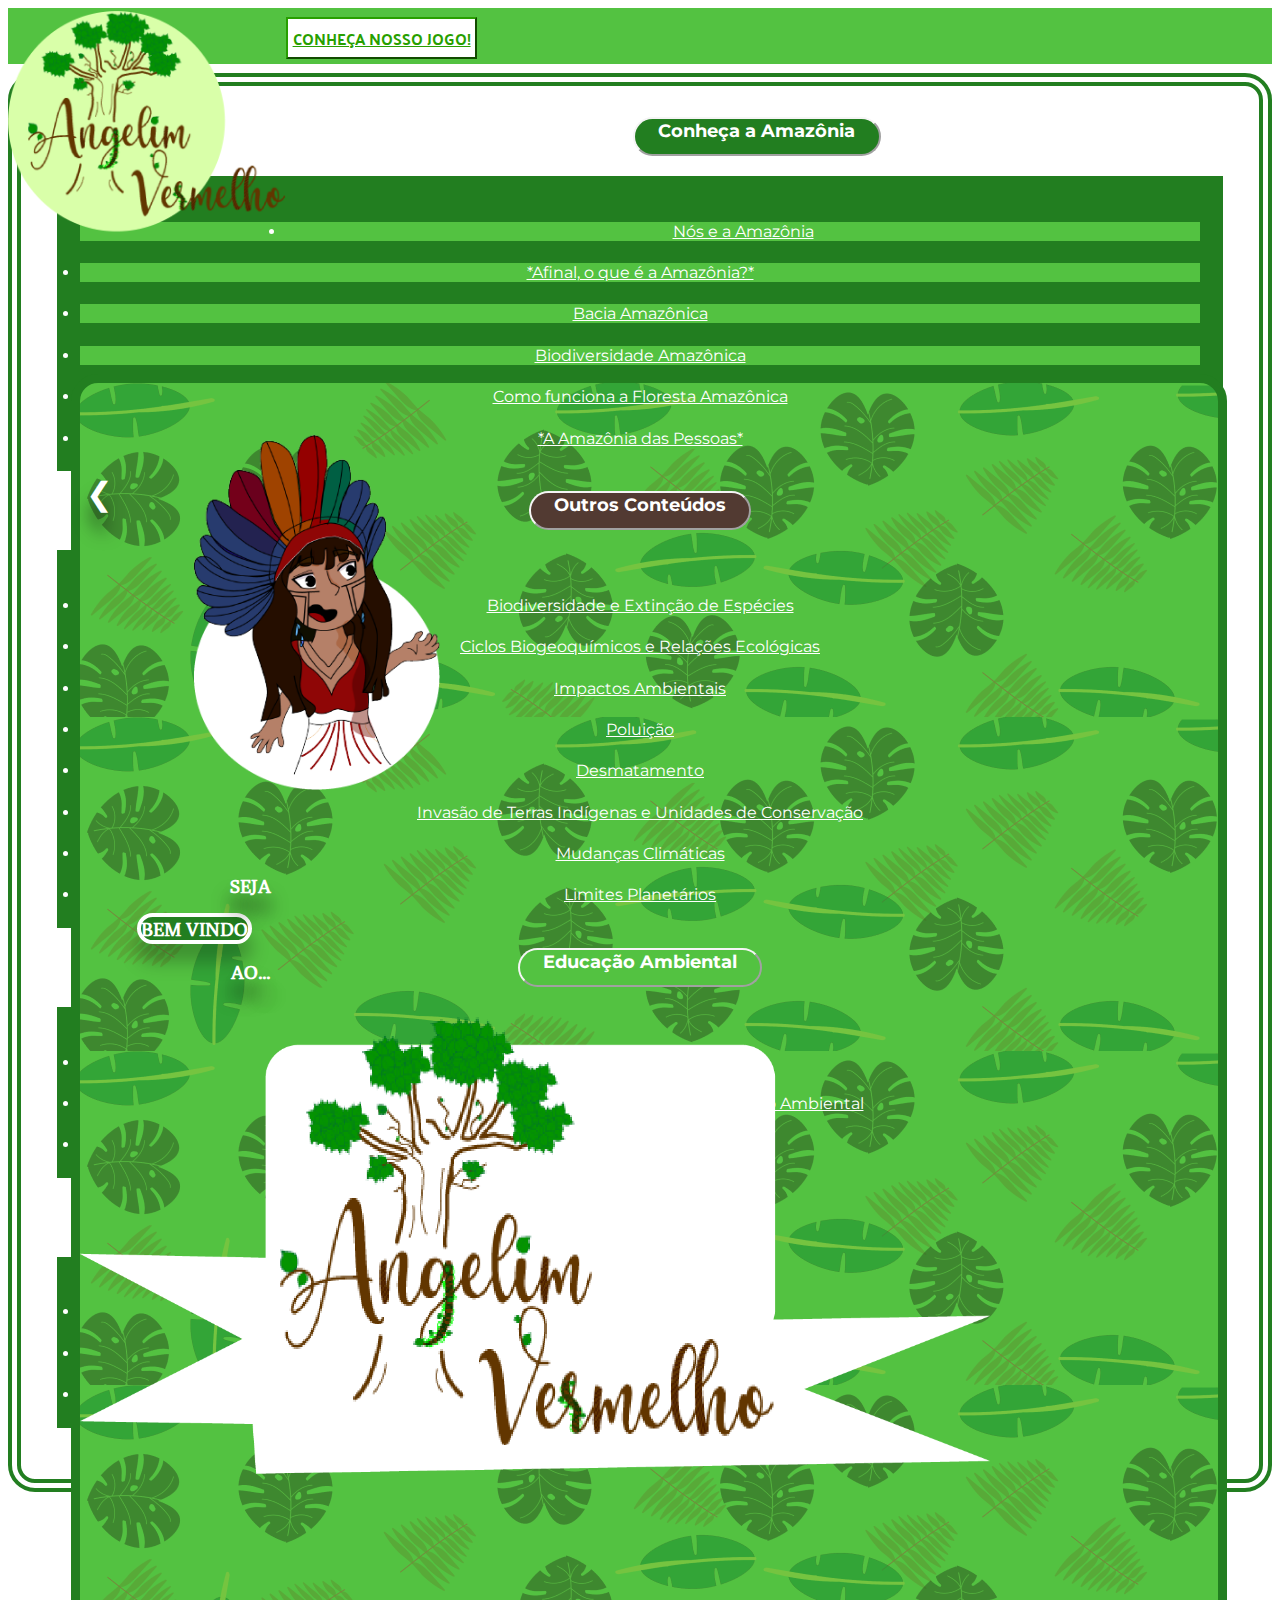
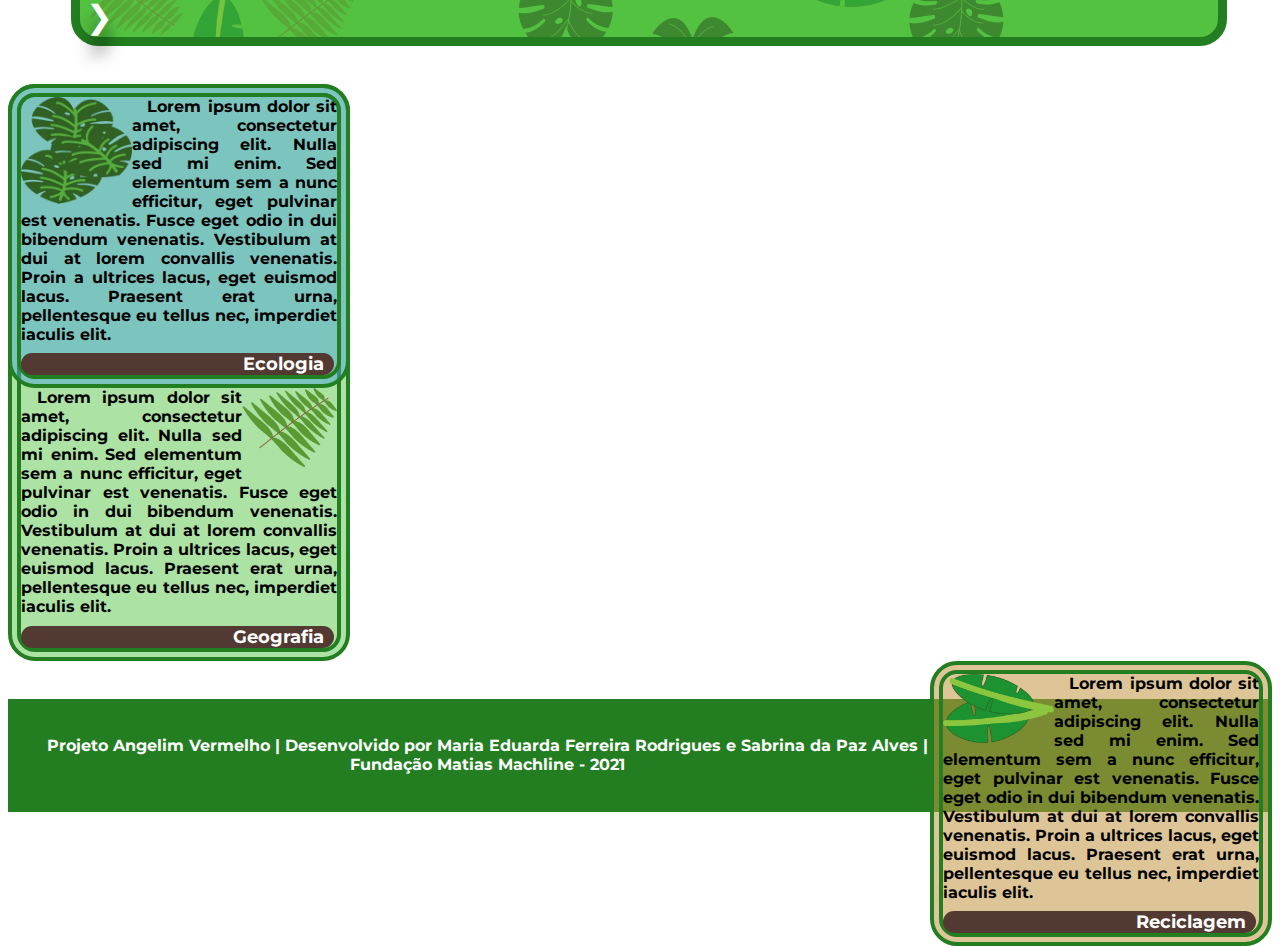
==== index.html @ 2145da25 "Add files via upload" ====
<!DOCTYPE HTML>
<html>
<head>
    <meta charset="UTF-8">
    <meta name="viewport" content="width=device-width, initial-scale=1">
    <title>Angelim-Vermelho | Home</title>
        <link rel="stylesheet" href="https://stackpath.bootstrapcdn.com/bootstrap/4.1.3/css/bootstrap.min.css"
        integrity="sha384-MCw98/SFnGE8fJT3GXwEOngsV7Zt27NXFoaoApmYm81iuXoPkFOJwJ8ERdknLPMO" crossorigin="anonymous">
    <link rel="stylesheet" href="./home/estiloindex.css" type="text/css">
    <style>
        @import url('https://fonts.googleapis.com/css2?family=Palanquin:wght@100&display=swap');
     </style>
     <style>
        @import url('https://fonts.googleapis.com/css2?family=Poly&display=swap');
        </style>
        <style>
            @import url('https://fonts.googleapis.com/css2?family=Montserrat:wght@200&display=swap');
            </style>
    <link rel="shortcut icon" type="image/x-icon" href="/favicon.ico">
</head>

<body>
    <div class="container-fluid" id="pagina">
        <div class="row" id="cabecalho">
            <div class="col" id="logo">
                <a href="index.html"><img src="./imagens/logocirculo.png" id="logotipo"></a>
            </div>
            <div class="col" id="menu" float="right">
                <div class="row" id="conheca">
                    <button class="w-10 mx-auto"id="conhecajogo"><a class="normal"href="./imagens/jogo.PNG">CONHEÇA NOSSO JOGO!</a></button>
                </div>
                <div class="row" id="opcoes">
                    <div class="w-10 mx-auto">
                        <div class="dropdown">
                    <button class="btn-primary-dropdown-toggle" id="b1" float="left" type="button" data-toggle="dropdown">
                        Conheça a Amazônia</button>
                            <ul class="dropdown-menu">
                                <li><a href="">
                                    Nós e a Amazônia</a></li>
                                <li><a href="./floresta e domínio amazônico/conteudo.html">
                                    *Afinal, o que é a Amazônia?*</a></li>
                                <li><a href="">
                                    Bacia Amazônica</a></li>
                                <li><a href="">
                                    Biodiversidade Amazônica</a></li>
                                <li><a href="">
                                    Como funciona a Floresta Amazônica</a></li>
                                <li><a href="./povos indígenas e populações tradicionais/conteudo.html">
                                    *A Amazônia das Pessoas*</a></li>
                                    
                          </ul>
                        </div>
                    </div>
                    <div class="w-10 mx-auto">
                    <button class="btn-primary-dropdown-toggle" id="b2" float="middle" type="button" data-toggle="dropdown">
                        Outros Conteúdos</button>
                        <ul class="dropdown-menu">
                                <li><a href="#">Biodiversidade e Extinção de Espécies</a></li>
                                <li><a href="#">Ciclos Biogeoquímicos e Relações Ecológicas</a></li>
                                <li><a href="#">Impactos Ambientais</a></li>
                                <li><a href="#">Poluição</a></li>
                                <li><a href="#">Desmatamento</a></li>
                                <li><a href="#">Invasão de Terras Indígenas e Unidades de Conservação</a></li>
                                <li><a href="#">Mudanças Climáticas</a></li>
                                <li><a href="#">Limites Planetários</a></li>
                      </ul>
                    </div>
                    <div class="w-10 mx-auto">
                    <button class="btn-primary-dropdown-toggle" id="b3" float="middle" type="button" data-toggle="dropdown">
                        Educação Ambiental</button>
                        <ul class="dropdown-menu">
                            <li><a href="./Educação Ambiental/conteudo.html">
                                *Educação Ambiental*</a></li>
                            <li><a href="#">Sustentabilidade, Conferências e Movimento Ambiental
                            </a></li>
                            <li><a href="#">Nós e o Planeta</a></li>
                            
                      </ul>
                    </div>
                    <div class="w-10 mx-auto">
                    <button class="btn-primary-dropdown-toggle" id="b4" float="right" type="button" data-toggle="dropdown">
                        Dinâmicas e atividades </button>
                        <ul class="dropdown-menu">
                            <li><a href="#">Dia do Planeta</a></li>
                            <li><a href="./Arte e Reciclagem/conteudo.html">
                                *Arte e Reciclagem*</a></li>
                            <li><a href="#">Intensivão</a></li>
                      </ul>
                    </div>  
                </div>
            </div>
        </div>
        <div class="row" id="slides">
            <div class="row" id="slideshow">
                <button class="w3-button_w3-display-left" onclick="plusDivs(-1)">&#10094;</button>
                <div class="col" id="awia" float="left">
                    <img src="./imagens/samelazinha.png" id="samelazinha">
                </div>
                <div class="col" id="boasvindas" float="middle">
                    <h2>SEJA</h2>
                    <h1 class="w-10 mx-auto" id="bemvindo">BEM VINDO</h1>
                    <h2>AO...</h2>
                    <h1 class="w-10 mx-auto" id="bemvindoo">ANGELIM-VERMELHO</h1>
                </div>
                <div class="col" id="faixa" float="right">
                    <img src="./imagens/faixa.png" id="faixaa">
                </div>
                <button class="w3-button_w3-display-right" onclick="plusDivs(+1)">&#10095;</button>
            </div>
            
        </div>
        <div class="row" id="quadrinhos">
            <div class="w-10 mx-auto" id="q1">
            <img src="./imagens/costelas.png" id="costelas">
                Lorem ipsum dolor sit amet, consectetur adipiscing elit. Nulla sed mi enim. Sed elementum sem a nunc efficitur, eget pulvinar est venenatis. Fusce eget odio in dui bibendum venenatis. Vestibulum at dui at lorem convallis venenatis. Proin a ultrices lacus, eget euismod lacus. Praesent erat urna, pellentesque eu tellus nec, imperdiet iaculis elit.
                <div class="tit"id="titulinho1">
                    Ecologia
                </div>
            </div>
            <div class="w-10 mx-auto" id="q2">
                <img src="./imagens/packdefolha(4).png" id="samambaias">
                Lorem ipsum dolor sit amet, consectetur adipiscing elit. Nulla sed mi enim. Sed elementum sem a nunc efficitur, eget pulvinar est venenatis. Fusce eget odio in dui bibendum venenatis. Vestibulum at dui at lorem convallis venenatis. Proin a ultrices lacus, eget euismod lacus. Praesent erat urna, pellentesque eu tellus nec, imperdiet iaculis elit.
            <div  class="tit" id="titulinho2">
                    Geografia
                </div>
            </div>
            <div class="w-10 mx-auto" id="q3">
                <img src="./imagens/bananeiras.png" id="bananeiras">
                Lorem ipsum dolor sit amet, consectetur adipiscing elit. Nulla sed mi enim. Sed elementum sem a nunc efficitur, eget pulvinar est venenatis. Fusce eget odio in dui bibendum venenatis. Vestibulum at dui at lorem convallis venenatis. Proin a ultrices lacus, eget euismod lacus. Praesent erat urna, pellentesque eu tellus nec, imperdiet iaculis elit.
                <div class="tit" id="titulinho3">
                    Reciclagem
                </div>
            </div>
        </div>
        <div class="row" id="rodape">
            <p class="w-10 mx-auto" >Projeto Angelim Vermelho | Desenvolvido por Maria Eduarda Ferreira Rodrigues e Sabrina da Paz Alves | Fundação Matias Machline - 2021</p>
        </div>
    </div>
    <script src="https://code.jquery.com/jquery-3.3.1.slim.min.js"
    integrity="sha384-q8i/X+965DzO0rT7abK41JStQIAqVgRVzpbzo5smXKp4YfRvH+8abtTE1Pi6jizo"
    crossorigin="anonymous"></script>
    
    <script src="https://cdnjs.cloudflare.com/ajax/libs/popper.js/1.14.3/umd/popper.min.js"
    integrity="sha384-ZMP7rVo3mIykV+2+9J3UJ46jBk0WLaUAdn689aCwoqbBJiSnjAK/l8WvCWPIPm49"
    crossorigin="anonymous"></script>
    
    <script src="https://stackpath.bootstrapcdn.com/bootstrap/4.1.3/js/bootstrap.min.js"
    integrity="sha384-ChfqqxuZUCnJSK3+MXmPNIyE6ZbWh2IMqE241rYiqJxyMiZ6OW/JmZQ5stwEULTy"
    crossorigin="anonymous"></script>
    <script src="index.js"></script>
</body>
</html>
---- home/estiloindex.css ----
#pagina{
    background: white;
    width: viewport;
    height: viewport;
}
#cabecalho{
    width: viewport;
    max-height:35vh;
    min-height:20vh;
    background:transparent;
    margin-top: 0vh;
    margin-bottom: 2%;
}
#logo{
    background-color: transparent;
    max-width:22%;
    min-width:10%;
    height: fit-content;
    float:left;
}
#logotipo{
    width:100%;
    float:middle;
    margin-top: 1%;
    margin-bottom:0%;
}
#menu{
    width:100%;
    height:auto;
    margin-right:0vh;
}
#opcoes{
    background-color: white;
    border-color:#227E20;
    border-style: double;
    border-radius:3vh;
    margin-top:1vh;
    height:auto;
    border-width: 1.5vh;
    text-align: center;
    padding:2.5%;
    width:viewport;
    float:middle;
}
#conheca{
    background-color: #53C241;
    height:fit-content;
    width:viewport;
    padding:0.5vh;
}
#conhecajogo{
    font-family: 'Palanquin', sans-serif;
    color:#289F00;
    background-color: white;
    font-size: medium;
    height:fit-content;
    padding:0.5vh;
    text-align: center;
    float:middle;
    margin-top:0.5vh;
    font-weight: bold;
    border-color:#289F00;
}
#slides{
    width:viewport;
    height:fit-content;
    background: transparent;
    padding-top:2%;
    padding-bottom:0%;
}
#slideshow{
    width:90%;
    min-width:25%;
   height:max-content;
    background-image: url(../imagens/folhasmalditas.png);
    border-color:#227E20;
    border-width:1vh;
    border-radius:3vh;
    border-style:solid;
    margin-left:5%;
    margin-right:5%;
}
#bemvindoo{
    display:none;
}
#pontinhos{
    background-color: rosybrown;
    width:30%;
    float:middle;
    height:fit-content;
    margin-top:0%;
}
.dot{
    background-color:seagreen;
    min-width:1%;
    max-width:4%;
    border-radius: 50%;
}
.btn-primary-dropdown-toggle{
    font-family: 'Montserrat', sans-serif;
    color:white;
    width:fit-content;
    font-weight:bold;
    font-size:large;
    padding-bottom:1%;
    padding-left:2%;
    padding-right:2%;
    text-align:center;
    border-radius:2.5vh;
    border-color: whitesmoke;
    height:fit-content;
    box-shadow: 0.5em, 0.5em, 1em,  rgb(144, 161, 135);
}
#b1{
    background-color: #227E20; 
}
#b2{
    background: #523A32;
}
#b3{
    background: #53C241; 
}
#b4{
    background: #4AA6DA; 
}
h2{
    font-family: 'Poly', serif;
    font-size:larger;
    color:white;
    text-align: center;
    text-shadow:  0vh 2vh 2vh rgba(0, 0, 0, 0.75);
    font-weight: bold;
    
}
h1{
    background: #227E20;
    border: 0.5vh solid #FFFFFF;
    box-sizing: border-box;
    box-shadow: 0vh 2vh 2vh rgba(0, 0, 0, 0.25);
    border-radius: 2vh;
    width:fit-content;
    text-align: center;
    font-family: 'Poly', serif;
    font-size:larger;
    color:white;
    font-weight: bold;
    float:middle;
}
#samelazinha{
    width:90%;
    height:auto;   
}
#awia{
    min-width:10%;
    max-width:24%;
    height:min-content;
    margin-top:-7%;
    margin-left:10%;
    padding-bottom:2%;
}
#boasvindas{
    float:middle;
    min-width:12%;
    max-width:20%;
    margin-left:5%;
    height: fit-content;
    margin-top: 5%;
}
#faixa{
    width:fit-content;
    height:fit-content;
    margin-top: 3%;
}
#faixaa{
    width:80%;
}

#quadrinhos{
    width: viewport;
    height:max-content;
    font-family: 'Montserrat', sans-serif;
    color:black;
    font-weight: 700;
    font-size: medium;
    text-align: justify;
    text-indent: 5%;
    margin-top:3%;
    margin-bottom:3%;
}
#q1{
    float:left; 
}
#q2{
    float:middle;
}
#q3{
    float:right;
}

.w3-button_w3-display-right{
    height:fit-content;
    color: white;
    text-shadow: 0vh 2vh 2vh rgba(0, 0, 0, 0.75);
    border-style: none;
    background-color: transparent;
    font-size:xx-large;
    margin-top:8%;
}
.w3-button_w3-display-left{
    height:fit-content;
    color: white;
    text-shadow: 0vh 2vh 2vh rgba(0, 0, 0, 0.75);
    border-style: none;
    background-color: transparent;
    font-size:xx-large;
    margin-top:8%;
}
#rodape{
    background-color: #227E20;
    width: viewport;
    height:max-content;
    text-align: center;
}
p{
    float:middle;
    font-family: 'Montserrat', sans-serif;
    font-weight: 700;
    color: white;
    padding:3%;
}
#q1{
    max-width:25%;
    min-width:10%;
    background-color: transparent;
    border-style: double;
    border-width:1.5vh;
    border-color: #227E20;
    border-radius: 3vh;
    background-color: #4aa5da7c;
}
#q2{
    max-width:25%;
    min-width:10%;
    background-color: transparent;
    border-style: double;
    border-width:1.5vh;
    border-color: #227E20;
    border-radius: 3vh;
    background-color: #52c2417a;
}
#q3{
    max-width:25%;
    min-width:10%;
    background-color: transparent;
    border-style: double;
    border-width:1.5vh;
    border-color: #227E20;
    border-radius: 3vh;
    background-color: #c295418c;
}
.tit{
    background-color: #523A32;
    width:96%;
    height:wrap-content;
    text-align: right;
    margin-top: 3%;
    float:middle;
    border-radius:2vh;
    color:white;
    font-family: 'Montserrat', sans-serif;
    font-size:large;
    padding-right: 3%;
}   
#costelas{
    position:relative;
    
    width:35%;
    float:left;
}
#samambaias{
    position:relative;
    width:30%;
    float:right;
}
#bananeiras{
    position:relative;
    width:35%;
    float:left;
}
.dropdown-menu{
    border-style: solid;
    border-color:white;
    border-width:0.5vh;
    background-color: #227E20;
    padding:2%;
    min-width:45%;
    max-width:100%;
}
li{
    background-color: #53C241;
    color:white;
    font-family: 'Montserrat', sans-serif;
    margin-top:2%;
}
a{
    color:white;
}
#jogo{
    min-width:50%;
    max-width:70%;
    background-color: black;
    height:40vh;
}
.normal{
    font-family: 'Palanquin', sans-serif;
    color:#289F00;
}
#faixaaa{
    display:none;
}
@media screen and (max-width:800px){
    #conheca{
        display: none;
    }
    #conhecajogo{
        display: none;
    }
    #logo{
        background-color: transparent;
        max-width:50%;
        min-width:40%;
        height: fit-content;
        float:left;
    }
    #logotipo{
        width:100%;
        float:middle;
        margin-top: 5%;
        margin-bottom:0%;
    }
    #opcoes{
        background-color: white;
        border-color:#227E20;
        border-style: double;
        border-radius:3vh;
        margin-top:5%;
        height:auto;
        margin-right:1%;
        border-width: 1%;
        text-align: center;
        padding:1.5%;
        float:right;
    }
    #menu{
        max-width:60%;
        min-width:50%;
    }
    .btn-primary-dropdown-toggle{
        font-family: 'Montserrat', sans-serif;
        color:white;
        font-weight:bold;
        font-size:small;
        padding-bottom:1%;
        padding-left:2%;
        padding-right:2%;
        text-align:center;
        border-radius:1.5vh;
        border-color: whitesmoke;
        height:fit-content;
        width:max-content;
        box-shadow: 0.5em, 0.5em, 1em,  rgb(144, 161, 135);
    }
    #samelazinha{
        width:100%;
        height:auto;   
    }
    #awia{
        min-width:45%;
        max-width:60%;
        height:fit-content;
        margin-top:1%;
        margin-left:0%;
    }
    #faixa{
        display: none;
    }
    #faixaa{
        display:none;
    }
    #slides{
        width:viewport;
        height:fit-content;
        background: transparent;
        padding-top:2vh;
        padding-bottom:2vh;
    }
    #slideshow{
        width:96%;
        min-width:25%;
        min-height:10vh;
        max-height:45vh;
        background-image: url(folhasmalditas.png);
        border-color:#227E20;
        border-width:1vh;
        border-radius:3vh;
        border-style:solid;
    }
    h2{
        font-family: 'Poly', serif;
        font-size:medium;
        color:white;
        text-align: center;
        text-shadow:  0vh 2vh 2vh rgba(0, 0, 0, 0.75);
        line-height: 0.5%;
    }
    br{
        height:0.5%;
    }
    h1{
        background: #227E20;
        border: 0.5vh solid #FFFFFF;
        box-sizing: border-box;
        box-shadow: 0vh 2vh 2vh rgba(0, 0, 0, 0.25);
        border-radius: 2vh;
        width:max-content;
        text-align: center;
        font-family: 'Poly', serif;
        font-size:large;
        color:white;
        font-weight: bold;
        float:middle;
    }
    #bemvindo{
        text-align: center;
        display:block;
        height: fit-content;
        width:min-content;
        padding-right:10%;
        padding-left:10%;
        margin-bottom:15%;
        margin-top:15%;
        float:middle;
    }
    #boasvindas{
        float:right;
        min-width:30%;
        max-width:40%;
        margin-left:0%;
        height: fit-content;
        margin-top: 5%;
    }
    #bemvindoo{
        display:block;
        height: fit-content;
        width:min-content;
        padding-right:10%;
        padding-left:10%;
        margin-bottom:15%;
        margin-top:15%;
        float:middle;
    }
    .w3-button_w3-display-right{
        height:fit-content;
        color: white;
        text-shadow: 0vh 2vh 2vh rgba(0, 0, 0, 0.75);
        border-style: none;
        background-color: transparent;
        font-size:medium;
        margin-top:20%;
    }
    .w3-button_w3-display-left{
        height:fit-content;
        color: white;
        text-shadow: 0vh 2vh 2vh rgba(0, 0, 0, 0.75);
        border-style: none;
        background-color: transparent;
        font-size:medium;
        margin-top:20%;
        float:right;
    }
    #quadrinhos{
        width: viewport;
        height:fit-content;
        font-family: 'Montserrat', sans-serif;
        color:black;
        font-weight: 700;
        font-size: smaller;
        text-align: justify;
        text-indent: 5%;
       
    }
    #q1{
    min-width:90%;
    background-color: transparent;
    border-style: double;
    border-width:1.5vh;
    border-color: #227E20;
    border-radius: 3vh;
    
    }
    #q2{
    min-width:90%;
    background-color: transparent;
    border-style: double;
    border-width:1.5vh;
    border-color: #227E20;
    border-radius: 3vh;
   
    }
    #q3{
    min-width:90%;
    background-color: transparent;
    border-style: double;
    border-width:1.5vh;
    border-color: #227E20;
    border-radius: 3vh;
    
    }
    
    .tit{
        font-size:medium;
    }   
    #costelas{
        position:relative;
    width:25%;
    float:left;
    }
    #samambaias{
    position:relative;
    width:25%;
    float:right;
    }
    #bananeiras{
        position:relative;
    width:25%;
    float:left;
    }
}
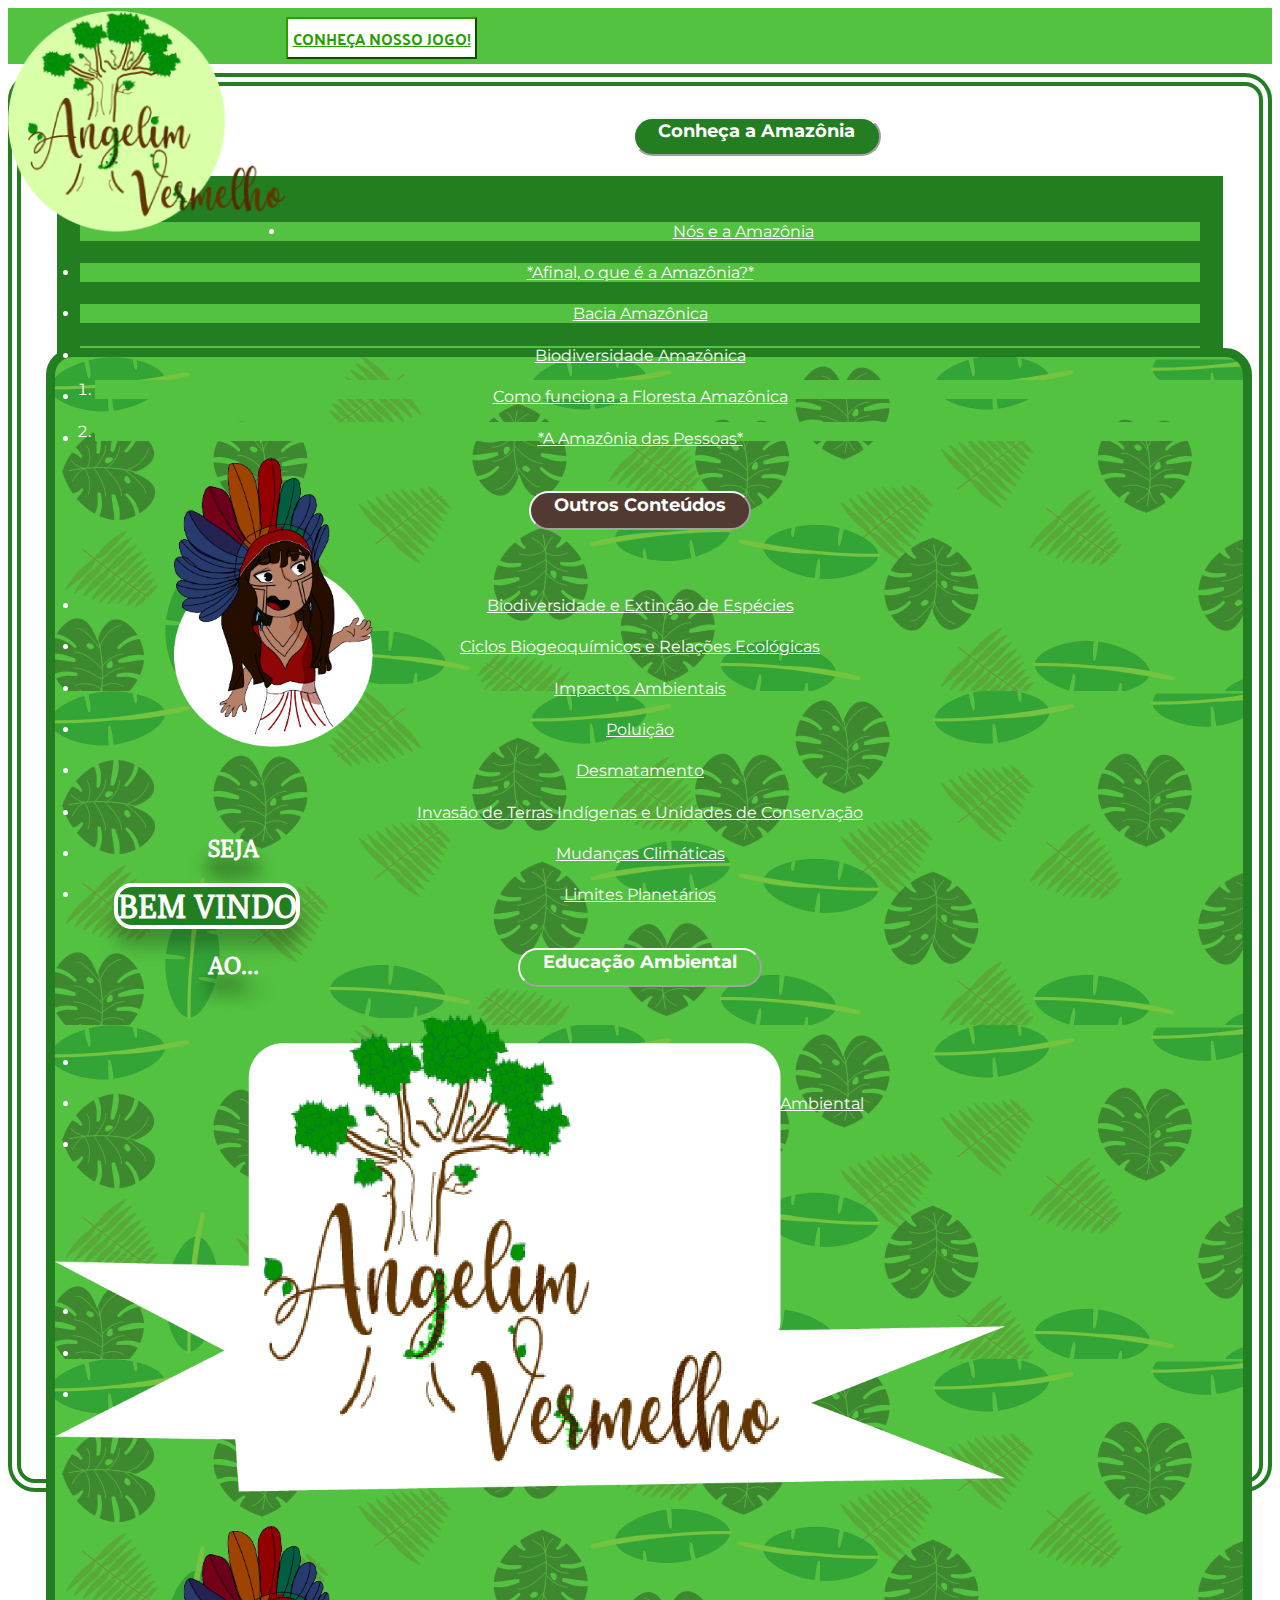
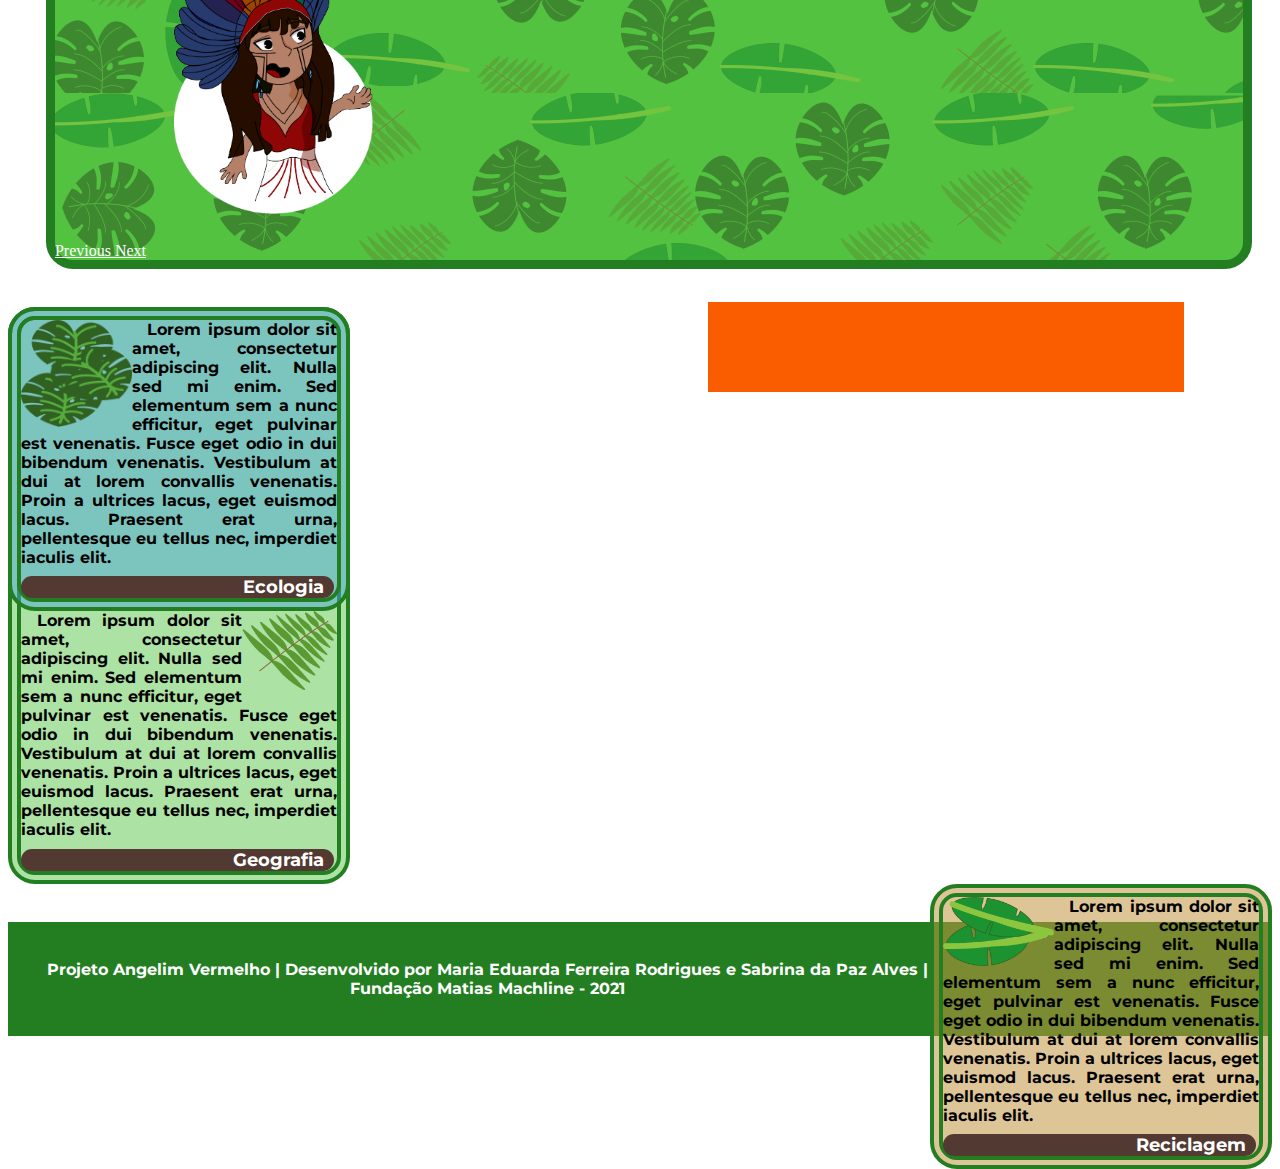
==== commit 6d36a070: "Update index.html" ====
--- a/index.html
+++ b/index.html
@@ -27,7 +27,7 @@
             </div>
             <div class="col" id="menu" float="right">
                 <div class="row" id="conheca">
-                    <button class="w-10 mx-auto"id="conhecajogo"><a class="normal"href="./imagens/jogo.PNG">CONHEÇA NOSSO JOGO!</a></button>
+                    <button class="w-10 mx-auto"id="conhecajogo"><a class="normal" href="./imagens/jogo.PNG">CONHEÇA NOSSO JOGO!</a></button>
                 </div>
                 <div class="row" id="opcoes">
                     <div class="w-10 mx-auto">
@@ -90,9 +90,14 @@
                 </div>
             </div>
         </div>
-        <div class="row" id="slides">
-            <div class="row" id="slideshow">
-                <button class="w3-button_w3-display-left" onclick="plusDivs(-1)">&#10094;</button>
+        <div id="slideshow" class="carousel slide" data-ride="carousel">
+            <ol class="carousel-indicators">
+              <li data-target="#carouselExampleIndicators" data-slide-to="0" class="active"></li>
+              <li data-target="#carouselExampleIndicators" data-slide-to="1"></li>
+            </ol>
+            <div class="carousel-inner">
+              <div class="carousel-item active">
+                <div class="row">
                 <div class="col" id="awia" float="left">
                     <img src="./imagens/samelazinha.png" id="samelazinha">
                 </div>
@@ -105,10 +110,24 @@
                 <div class="col" id="faixa" float="right">
                     <img src="./imagens/faixa.png" id="faixaa">
                 </div>
-                <button class="w3-button_w3-display-right" onclick="plusDivs(+1)">&#10095;</button>
+              </div></div>
+              <div class="carousel-item">
+                <div class="row">
+                    <div class="col" id="awia" float="left">
+                        <img src="./imagens/samelazinha.png" id="samelazinha">
+                    </div>
+                    <div class="col" id="dive"></div>
+              </div></div>  
             </div>
-            
-        </div>
+            <a class="carousel-control-prev" href="#carouselExampleIndicators" role="button" data-slide="prev">
+              <span class="carousel-control-prev-icon" aria-hidden="true"></span>
+              <span class="sr-only">Previous</span>
+            </a>
+            <a class="carousel-control-next" href="#carouselExampleIndicators" role="button" data-slide="next">
+              <span class="carousel-control-next-icon" aria-hidden="true"></span>
+              <span class="sr-only">Next</span>
+            </a>
+          </div>
         <div class="row" id="quadrinhos">
             <div class="w-10 mx-auto" id="q1">
             <img src="./imagens/costelas.png" id="costelas">
--- a/home/estiloindex.css
+++ b/home/estiloindex.css
@@ -68,8 +68,11 @@
     padding-top:2%;
     padding-bottom:0%;
 }
+.carousel-inner{
+    
+}
 #slideshow{
-    width:90%;
+    width:94%;
     min-width:25%;
    height:max-content;
     background-image: url(../imagens/folhasmalditas.png);
@@ -77,25 +80,13 @@
     border-width:1vh;
     border-radius:3vh;
     border-style:solid;
-    margin-left:5%;
-    margin-right:5%;
+    margin-left:3%;
+    margin-right:3%;
 }
 #bemvindoo{
     display:none;
 }
-#pontinhos{
-    background-color: rosybrown;
-    width:30%;
-    float:middle;
-    height:fit-content;
-    margin-top:0%;
-}
-.dot{
-    background-color:seagreen;
-    min-width:1%;
-    max-width:4%;
-    border-radius: 50%;
-}
+
 .btn-primary-dropdown-toggle{
     font-family: 'Montserrat', sans-serif;
     color:white;
@@ -125,12 +116,22 @@
 }
 h2{
     font-family: 'Poly', serif;
-    font-size:larger;
+    font-size:x-large;
     color:white;
     text-align: center;
     text-shadow:  0vh 2vh 2vh rgba(0, 0, 0, 0.75);
     font-weight: bold;
     
+}
+#dive{
+    display: block;
+        width:40%;
+        max-height:80vh;
+        min-height:10vh;
+        background-color: #fa5c00;
+        margin:5%;
+        margin-left: -5%;
+        float:right;
 }
 h1{
     background: #227E20;
@@ -141,20 +142,19 @@
     width:fit-content;
     text-align: center;
     font-family: 'Poly', serif;
-    font-size:larger;
+    font-size:xx-large;
     color:white;
     font-weight: bold;
     float:middle;
 }
 #samelazinha{
-    width:90%;
-    height:auto;   
+    width:70%;
+    height:min-content;   
 }
 #awia{
     min-width:10%;
     max-width:24%;
     height:min-content;
-    margin-top:-7%;
     margin-left:10%;
     padding-bottom:2%;
 }
@@ -371,15 +371,15 @@
         box-shadow: 0.5em, 0.5em, 1em,  rgb(144, 161, 135);
     }
     #samelazinha{
-        width:100%;
+        width:80%;
         height:auto;   
     }
     #awia{
         min-width:45%;
-        max-width:60%;
+        max-width:50%;
         height:fit-content;
         margin-top:1%;
-        margin-left:0%;
+        margin-left:10%;
     }
     #faixa{
         display: none;
@@ -391,20 +391,30 @@
         width:viewport;
         height:fit-content;
         background: transparent;
-        padding-top:2vh;
-        padding-bottom:2vh;
+        padding-top:2%;
+        padding-bottom:0%;
+    }
+    #angelinho{
+        display:flex;
+        font-size: larger;
+        margin-left:-25%;
+    }
+    .carousel-inner{
+        
     }
     #slideshow{
         width:96%;
         min-width:25%;
-        min-height:10vh;
-        max-height:45vh;
-        background-image: url(folhasmalditas.png);
+       height:max-content;
+        background-image: url(../imagens/folhasmalditas.png);
         border-color:#227E20;
         border-width:1vh;
         border-radius:3vh;
         border-style:solid;
-    }
+        margin-left:2%;
+        margin-right:2%;
+    }
+    
     h2{
         font-family: 'Poly', serif;
         font-size:medium;
@@ -445,9 +455,10 @@
         float:right;
         min-width:30%;
         max-width:40%;
-        margin-left:0%;
+        margin-left:-15%;
         height: fit-content;
         margin-top: 5%;
+        padding-bottom:7%;
     }
     #bemvindoo{
         display:block;
@@ -490,33 +501,43 @@
        
     }
     #q1{
-    min-width:90%;
-    background-color: transparent;
-    border-style: double;
-    border-width:1.5vh;
-    border-color: #227E20;
-    border-radius: 3vh;
-    
-    }
-    #q2{
-    min-width:90%;
-    background-color: transparent;
-    border-style: double;
-    border-width:1.5vh;
-    border-color: #227E20;
-    border-radius: 3vh;
-   
-    }
-    #q3{
-    min-width:90%;
-    background-color: transparent;
-    border-style: double;
-    border-width:1.5vh;
-    border-color: #227E20;
-    border-radius: 3vh;
-    
-    }
-    
+        min-width:90%;
+        background-color: transparent;
+        border-style: double;
+        border-width:1.5vh;
+        border-color: #227E20;
+        border-radius: 3vh;
+        background-color: #4aa5da7c;
+        
+        }
+        #q2{
+        min-width:90%;
+        background-color: transparent;
+        border-style: double;
+        border-width:1.5vh;
+        border-color: #227E20;
+        border-radius: 3vh;
+        background-color: #52c2417a;
+        }
+        #q3{
+        min-width:90%;
+        background-color: transparent;
+        border-style: double;
+        border-width:1.5vh;
+        border-color: #227E20;
+        border-radius: 3vh;
+        background-color: #c295418c;
+        }
+    #awiaa{
+        display:none;
+    }
+    #dive{
+        display: block;
+        width:60%;
+        height:15vh;
+        background-color: #fa5c00;
+        margin:5%;
+    }
     .tit{
         font-size:medium;
     }   
@@ -535,4 +556,4 @@
     width:25%;
     float:left;
     }
-}+}
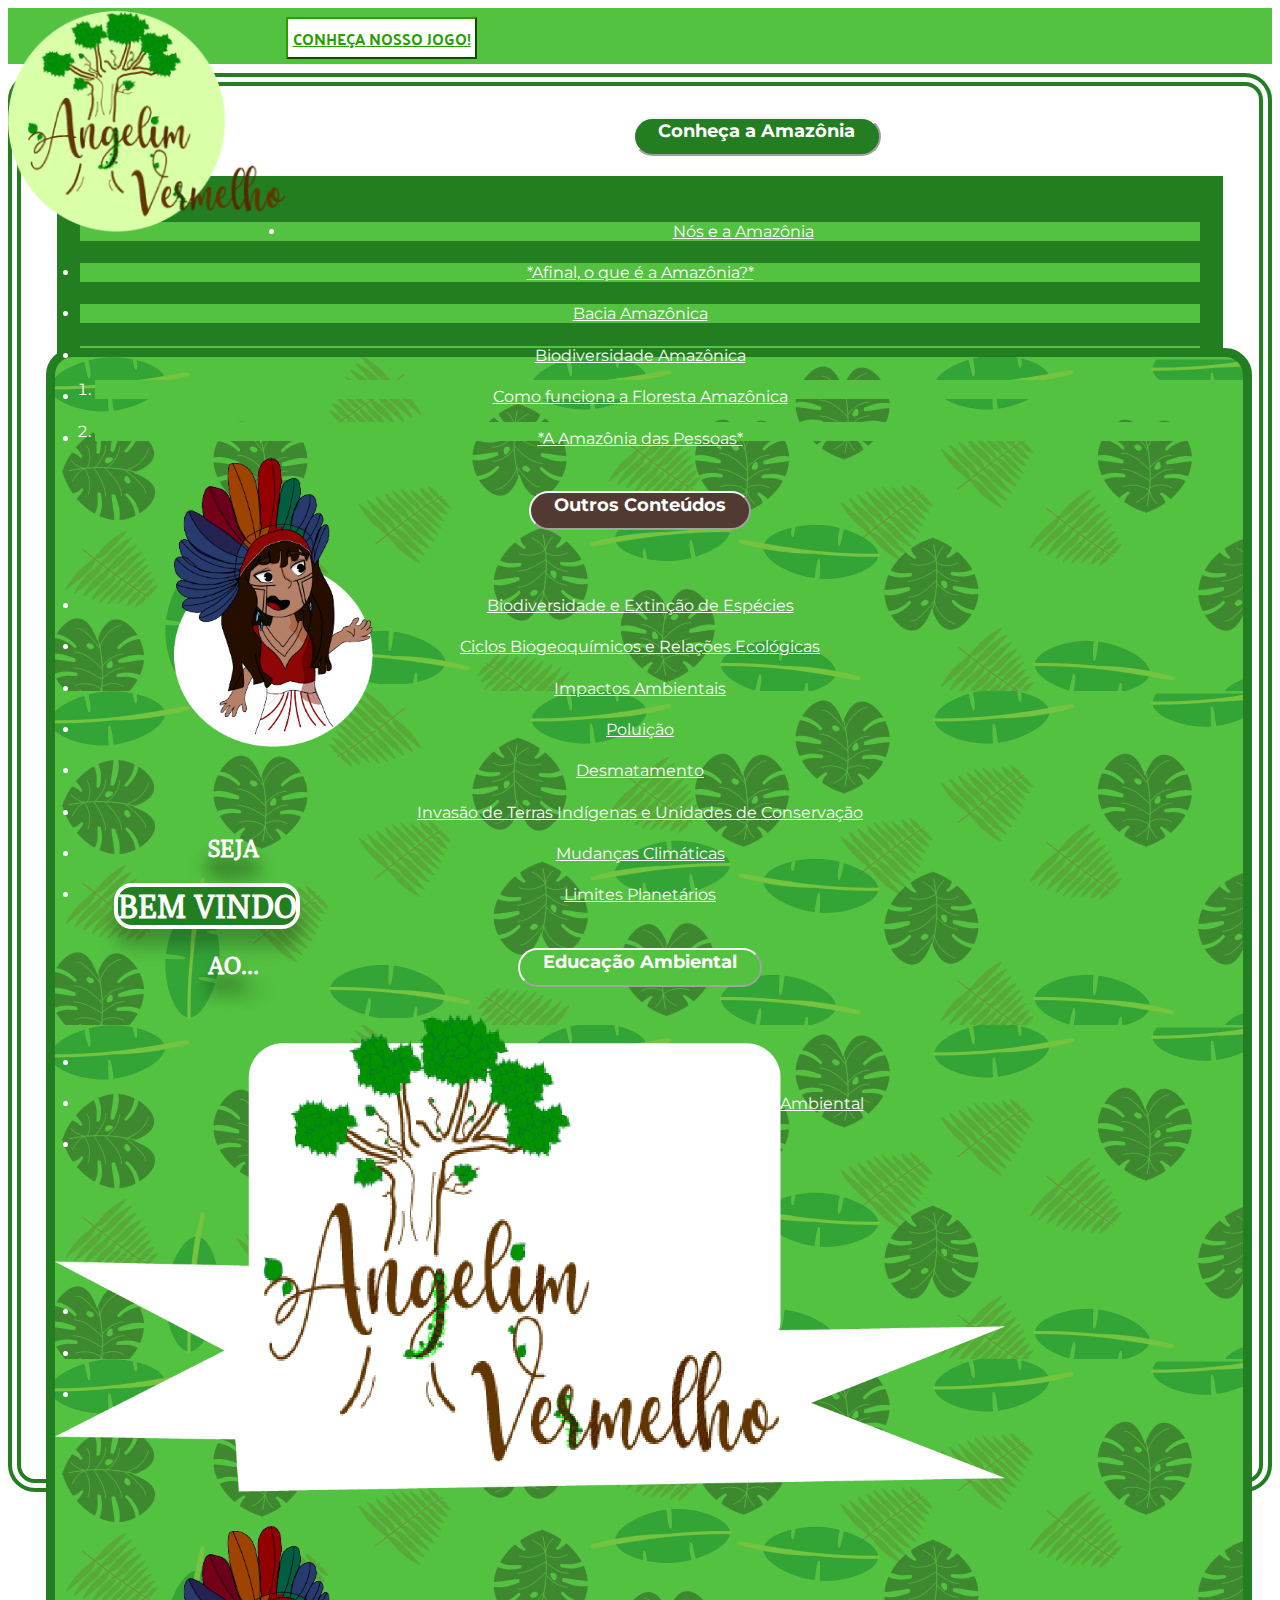
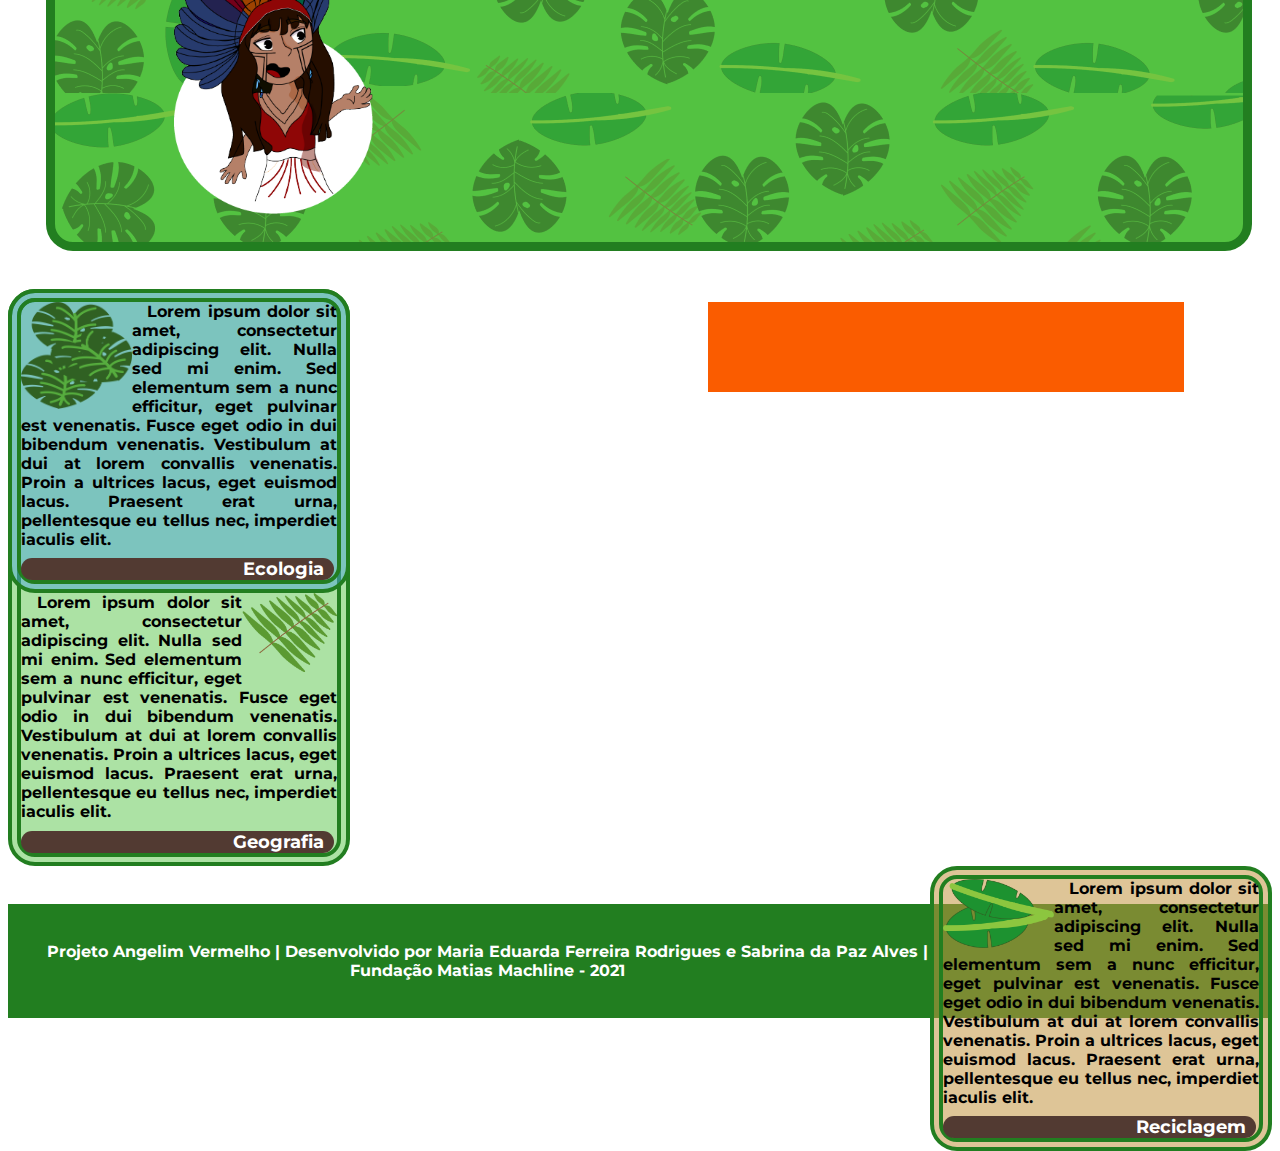
==== commit 3f798967: "Update index.html" ====
--- a/index.html
+++ b/index.html
@@ -17,6 +17,9 @@
             @import url('https://fonts.googleapis.com/css2?family=Montserrat:wght@200&display=swap');
             </style>
     <link rel="shortcut icon" type="image/x-icon" href="/favicon.ico">
+    
+    <link rel="manifest" href="/manifest.json">
+    <link rel="android-touch-icon" href="images/icons/icon-144x144.png" />
 </head>
 
 <body>
@@ -119,14 +122,7 @@
                     <div class="col" id="dive"></div>
               </div></div>  
             </div>
-            <a class="carousel-control-prev" href="#carouselExampleIndicators" role="button" data-slide="prev">
-              <span class="carousel-control-prev-icon" aria-hidden="true"></span>
-              <span class="sr-only">Previous</span>
-            </a>
-            <a class="carousel-control-next" href="#carouselExampleIndicators" role="button" data-slide="next">
-              <span class="carousel-control-next-icon" aria-hidden="true"></span>
-              <span class="sr-only">Next</span>
-            </a>
+            
           </div>
         <div class="row" id="quadrinhos">
             <div class="w-10 mx-auto" id="q1">
@@ -155,6 +151,7 @@
             <p class="w-10 mx-auto" >Projeto Angelim Vermelho | Desenvolvido por Maria Eduarda Ferreira Rodrigues e Sabrina da Paz Alves | Fundação Matias Machline - 2021</p>
         </div>
     </div>
+    
     <script src="https://code.jquery.com/jquery-3.3.1.slim.min.js"
     integrity="sha384-q8i/X+965DzO0rT7abK41JStQIAqVgRVzpbzo5smXKp4YfRvH+8abtTE1Pi6jizo"
     crossorigin="anonymous"></script>
@@ -166,6 +163,6 @@
     <script src="https://stackpath.bootstrapcdn.com/bootstrap/4.1.3/js/bootstrap.min.js"
     integrity="sha384-ChfqqxuZUCnJSK3+MXmPNIyE6ZbWh2IMqE241rYiqJxyMiZ6OW/JmZQ5stwEULTy"
     crossorigin="anonymous"></script>
-    <script src="index.js"></script>
+    <script src="js/main.js"></script>
 </body>
 </html>
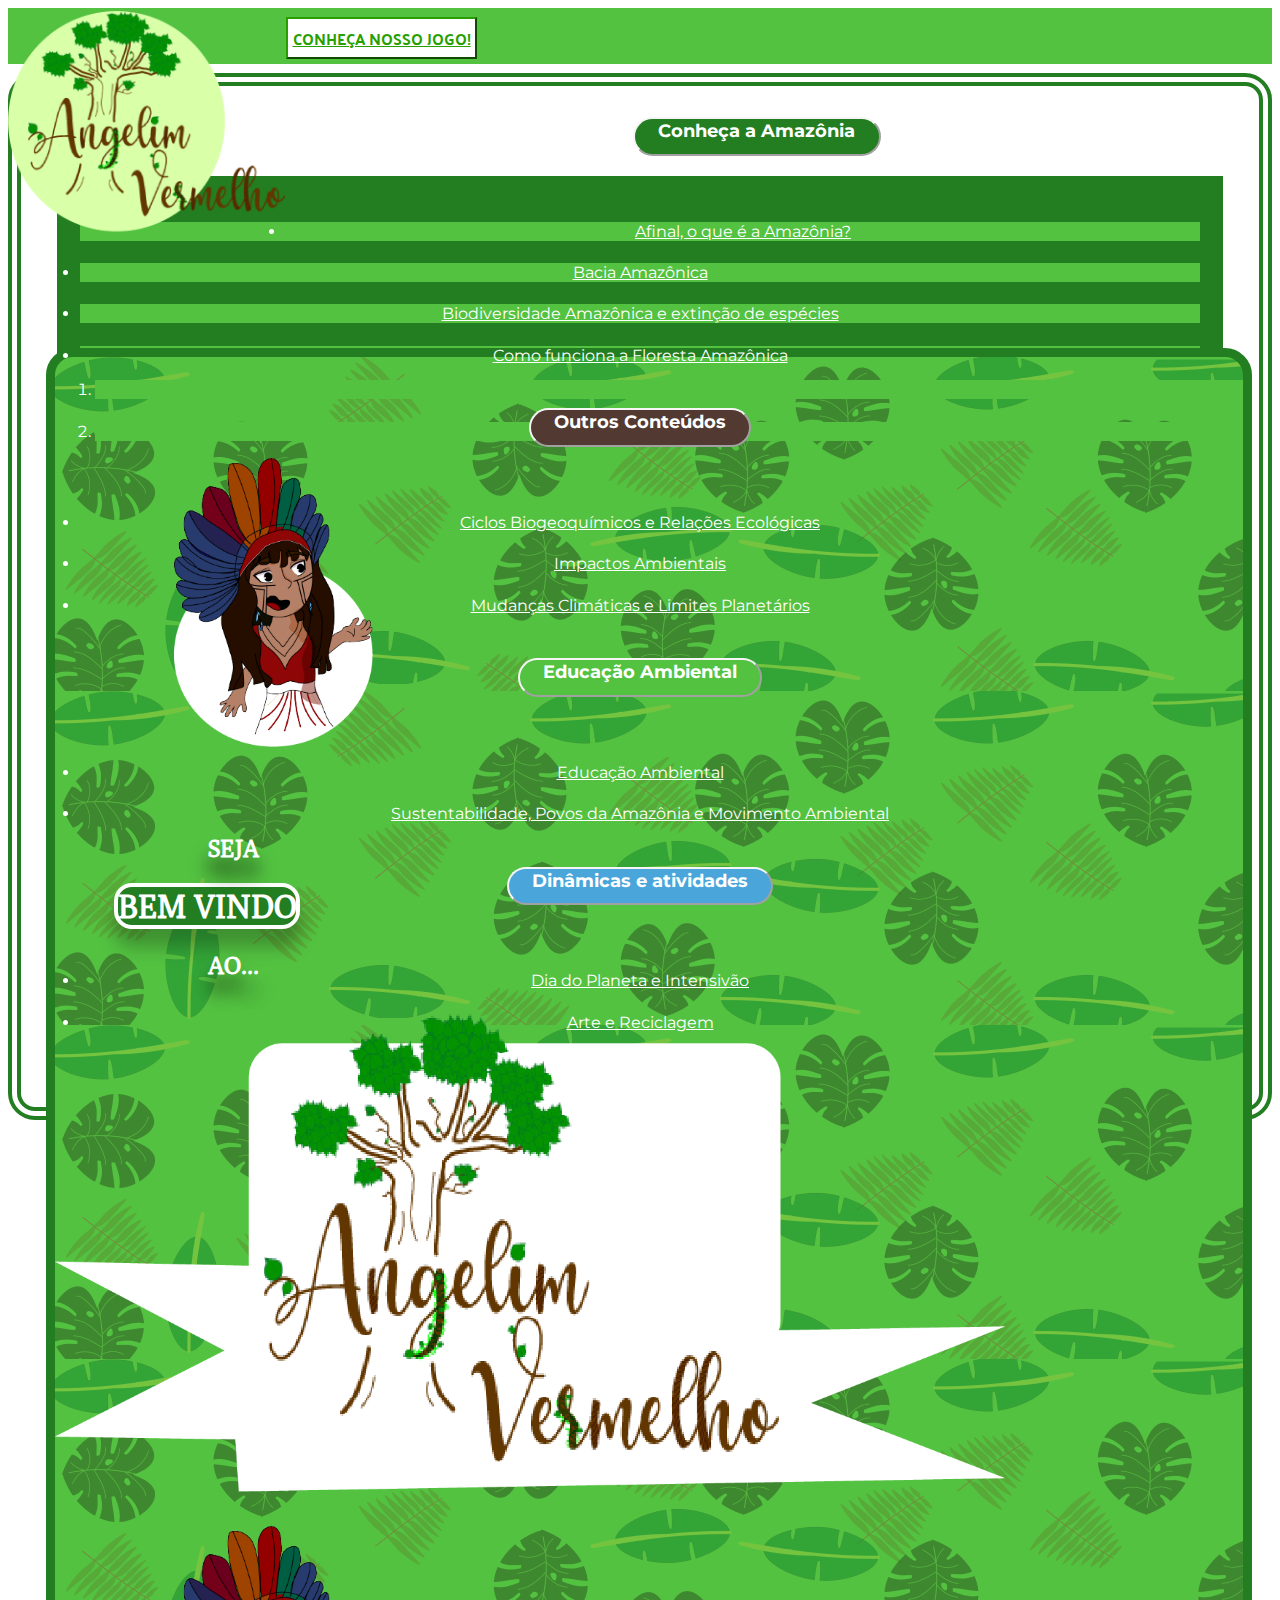
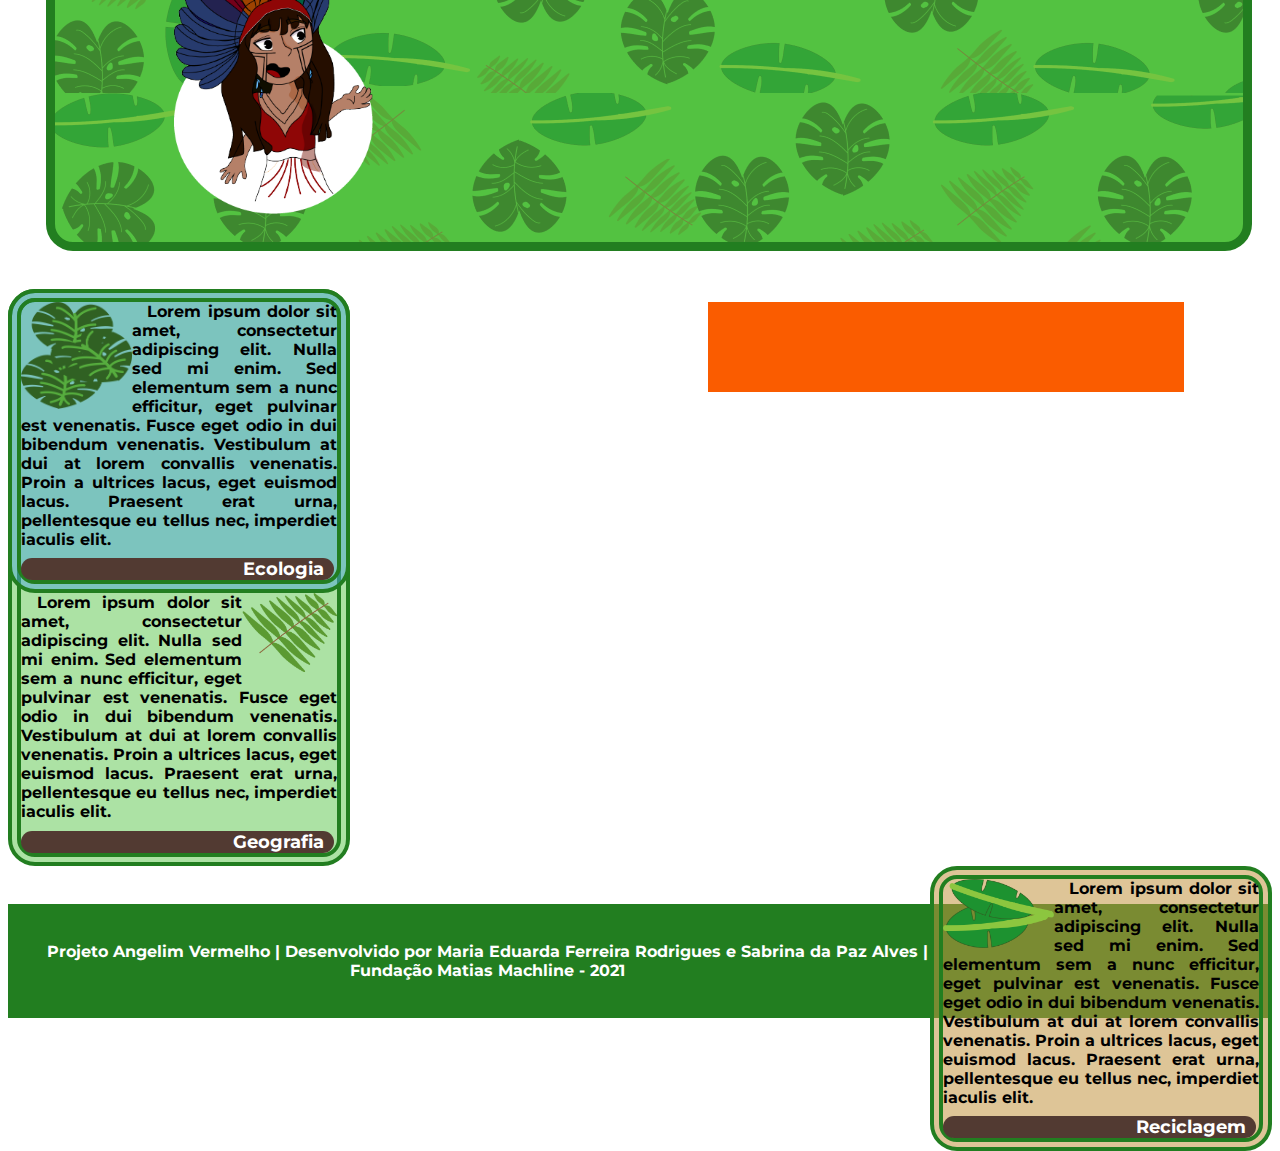
==== commit b07fa441: "Add files via upload" ====
--- a/index.html
+++ b/index.html
@@ -35,62 +35,45 @@
                 <div class="row" id="opcoes">
                     <div class="w-10 mx-auto">
                         <div class="dropdown">
-                    <button class="btn-primary-dropdown-toggle" id="b1" float="left" type="button" data-toggle="dropdown">
-                        Conheça a Amazônia</button>
-                            <ul class="dropdown-menu">
-                                <li><a href="">
-                                    Nós e a Amazônia</a></li>
-                                <li><a href="./floresta e domínio amazônico/conteudo.html">
-                                    *Afinal, o que é a Amazônia?*</a></li>
-                                <li><a href="">
-                                    Bacia Amazônica</a></li>
-                                <li><a href="">
-                                    Biodiversidade Amazônica</a></li>
-                                <li><a href="">
-                                    Como funciona a Floresta Amazônica</a></li>
-                                <li><a href="./povos indígenas e populações tradicionais/conteudo.html">
-                                    *A Amazônia das Pessoas*</a></li>
-                                    
-                          </ul>
+                            <button class="btn-primary-dropdown-toggle" id="b1" float="left" type="button" data-toggle="dropdown">
+                                Conheça a Amazônia</button>
+                                    <ul class="dropdown-menu">
+                                        <li class="drop"><a href="floresta e domínio amazônico/conteudo.html">
+                                            Afinal, o que é a Amazônia?</a></li>
+                                        <li class="drop"><a href="bacia amazônica/conteudo.html">Bacia Amazônica</a></li>
+                                        <li class="drop"><a href="biodiversidade amazônica/conteudo.html">Biodiversidade Amazônica e extinção de espécies</a></li>
+                                        <li class="drop"><a href="como funciona a floresta amazonica/conteudo.html">Como funciona a Floresta Amazônica</a></li>                                 
+                                  </ul>
+                                </div>
+                            </div>
+                            <div class="w-10 mx-auto">
+                            <button class="btn-primary-dropdown-toggle" id="b2" float="middle" type="button" data-toggle="dropdown">
+                                Outros Conteúdos</button>
+                                <ul class="dropdown-menu">
+                                        <li class="drop"><a href="ciclos/conteudo.html">Ciclos Biogeoquímicos e Relações Ecológicas</a></li>
+                                        <li class="drop"><a href="impactos ambientais/conteudo.html">Impactos Ambientais</a></li>
+                                        <li class="drop"><a href="mudanca limite/conteudo.html">Mudanças Climáticas e Limites Planetários</a></li>
+                              </ul>
+                            </div>
+                            <div class="w-10 mx-auto">
+                            <button class="btn-primary-dropdown-toggle" id="b3" float="middle" type="button" data-toggle="dropdown">
+                                Educação Ambiental</button>
+                                <ul class="dropdown-menu">
+                                    <li class="drop"><a href="Educação Ambiental/conteudo.html">
+                                        Educação Ambiental</a></li>
+                                    <li class="drop"><a href="povos indígenas e populações tradicionais/conteudo.html">Sustentabilidade, Povos da Amazônia e Movimento Ambiental
+                                    </a></li>
+                              </ul>
+                            </div>
+                            <div class="w-10 mx-auto">
+                            <button class="btn-primary-dropdown-toggle" id="b4" float="right" type="button" data-toggle="dropdown">
+                                Dinâmicas e atividades</button>
+                                <ul class="dropdown-menu">
+                                    <li class="drop"><a href="dia da terra/conteudo.html">Dia do Planeta e Intensivão</a></li>
+                                    <li class="drop"><a href="Arte e Reciclagem/conteudo.html">Arte e Reciclagem</a></li>
+                              </ul>
+                            </div>  
                         </div>
-                    </div>
-                    <div class="w-10 mx-auto">
-                    <button class="btn-primary-dropdown-toggle" id="b2" float="middle" type="button" data-toggle="dropdown">
-                        Outros Conteúdos</button>
-                        <ul class="dropdown-menu">
-                                <li><a href="#">Biodiversidade e Extinção de Espécies</a></li>
-                                <li><a href="#">Ciclos Biogeoquímicos e Relações Ecológicas</a></li>
-                                <li><a href="#">Impactos Ambientais</a></li>
-                                <li><a href="#">Poluição</a></li>
-                                <li><a href="#">Desmatamento</a></li>
-                                <li><a href="#">Invasão de Terras Indígenas e Unidades de Conservação</a></li>
-                                <li><a href="#">Mudanças Climáticas</a></li>
-                                <li><a href="#">Limites Planetários</a></li>
-                      </ul>
-                    </div>
-                    <div class="w-10 mx-auto">
-                    <button class="btn-primary-dropdown-toggle" id="b3" float="middle" type="button" data-toggle="dropdown">
-                        Educação Ambiental</button>
-                        <ul class="dropdown-menu">
-                            <li><a href="./Educação Ambiental/conteudo.html">
-                                *Educação Ambiental*</a></li>
-                            <li><a href="#">Sustentabilidade, Conferências e Movimento Ambiental
-                            </a></li>
-                            <li><a href="#">Nós e o Planeta</a></li>
-                            
-                      </ul>
-                    </div>
-                    <div class="w-10 mx-auto">
-                    <button class="btn-primary-dropdown-toggle" id="b4" float="right" type="button" data-toggle="dropdown">
-                        Dinâmicas e atividades </button>
-                        <ul class="dropdown-menu">
-                            <li><a href="#">Dia do Planeta</a></li>
-                            <li><a href="./Arte e Reciclagem/conteudo.html">
-                                *Arte e Reciclagem*</a></li>
-                            <li><a href="#">Intensivão</a></li>
-                      </ul>
-                    </div>  
-                </div>
             </div>
         </div>
         <div id="slideshow" class="carousel slide" data-ride="carousel">
--- a/home/estiloindex.css
+++ b/home/estiloindex.css
@@ -273,7 +273,6 @@
 }   
 #costelas{
     position:relative;
-    
     width:35%;
     float:left;
 }
@@ -556,4 +555,4 @@
     width:25%;
     float:left;
     }
-}
+}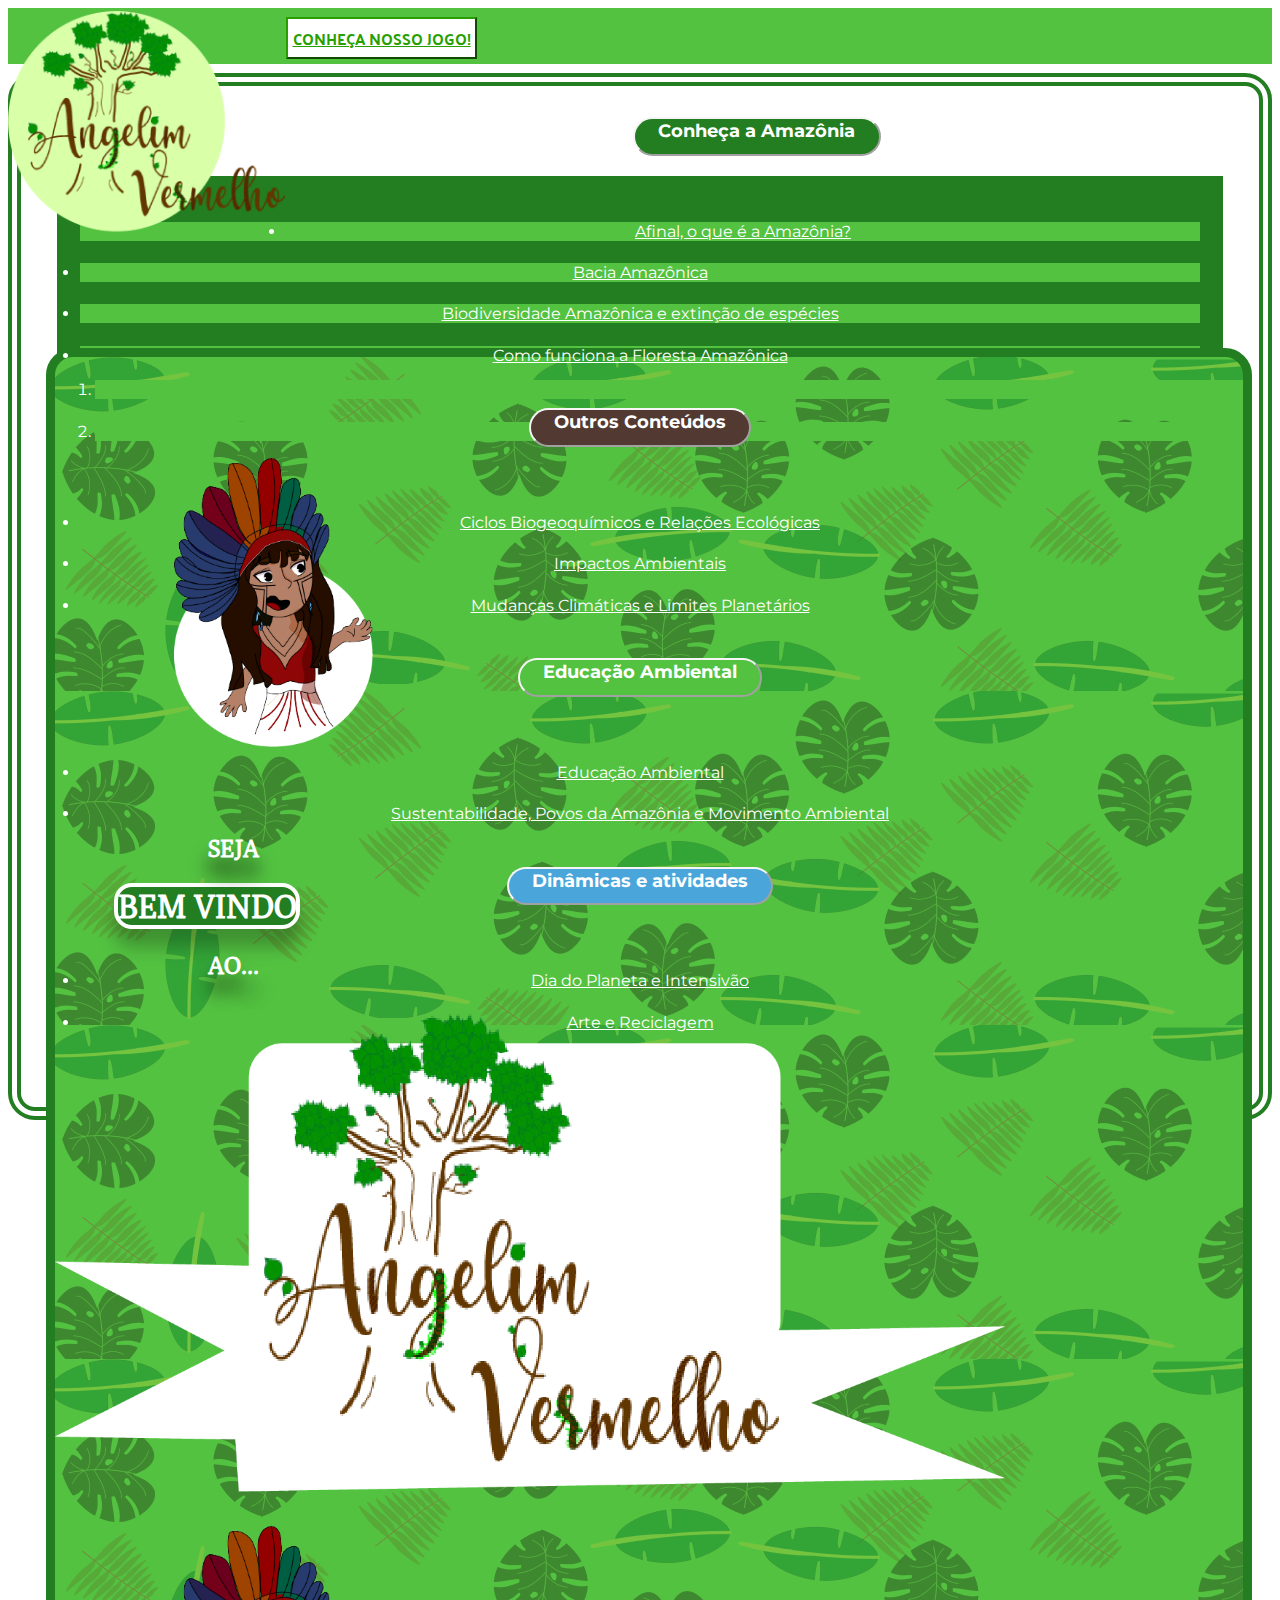
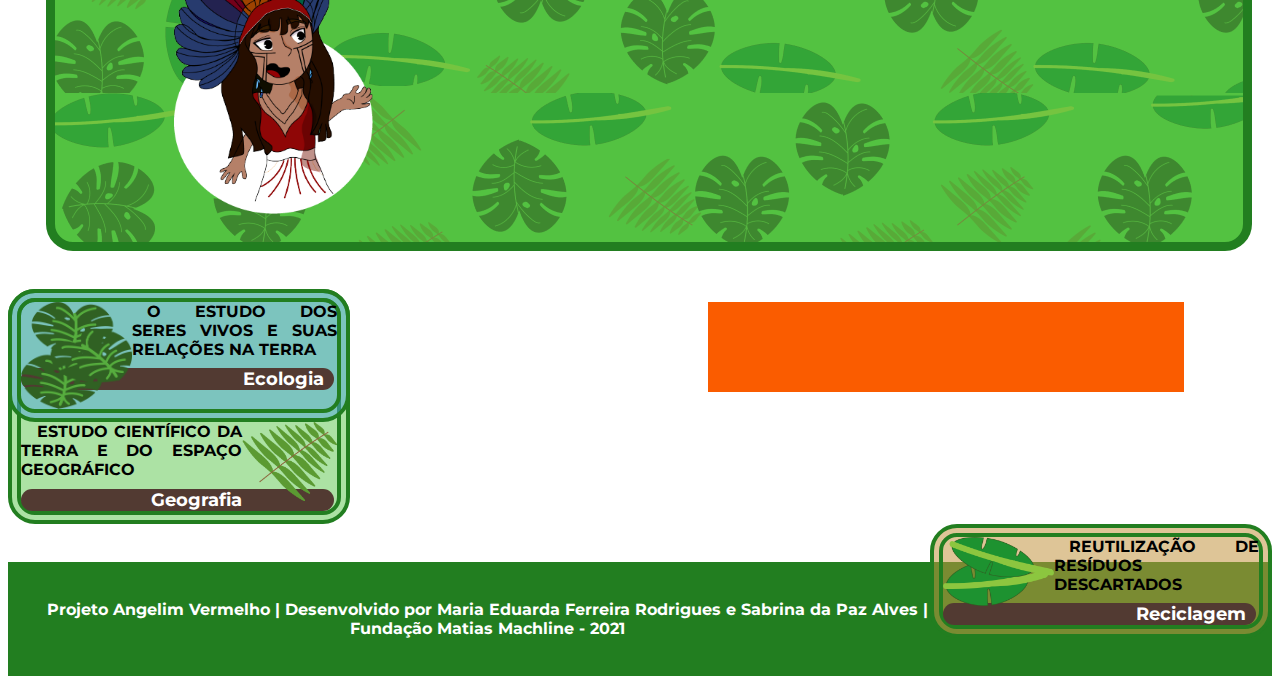
==== commit 25da4aac: "Update index.html" ====
--- a/index.html
+++ b/index.html
@@ -110,22 +110,19 @@
         <div class="row" id="quadrinhos">
             <div class="w-10 mx-auto" id="q1">
             <img src="./imagens/costelas.png" id="costelas">
-                Lorem ipsum dolor sit amet, consectetur adipiscing elit. Nulla sed mi enim. Sed elementum sem a nunc efficitur, eget pulvinar est venenatis. Fusce eget odio in dui bibendum venenatis. Vestibulum at dui at lorem convallis venenatis. Proin a ultrices lacus, eget euismod lacus. Praesent erat urna, pellentesque eu tellus nec, imperdiet iaculis elit.
-                <div class="tit"id="titulinho1">
+                O ESTUDO DOS SERES VIVOS E SUAS RELAÇÕES NA TERRA<div class="tit"id="titulinho1">
                     Ecologia
                 </div>
             </div>
             <div class="w-10 mx-auto" id="q2">
                 <img src="./imagens/packdefolha(4).png" id="samambaias">
-                Lorem ipsum dolor sit amet, consectetur adipiscing elit. Nulla sed mi enim. Sed elementum sem a nunc efficitur, eget pulvinar est venenatis. Fusce eget odio in dui bibendum venenatis. Vestibulum at dui at lorem convallis venenatis. Proin a ultrices lacus, eget euismod lacus. Praesent erat urna, pellentesque eu tellus nec, imperdiet iaculis elit.
-            <div  class="tit" id="titulinho2">
+                ESTUDO CIENTÍFICO DA TERRA E DO ESPAÇO GEOGRÁFICO<div  class="tit" id="titulinho2">
                     Geografia
                 </div>
             </div>
             <div class="w-10 mx-auto" id="q3">
                 <img src="./imagens/bananeiras.png" id="bananeiras">
-                Lorem ipsum dolor sit amet, consectetur adipiscing elit. Nulla sed mi enim. Sed elementum sem a nunc efficitur, eget pulvinar est venenatis. Fusce eget odio in dui bibendum venenatis. Vestibulum at dui at lorem convallis venenatis. Proin a ultrices lacus, eget euismod lacus. Praesent erat urna, pellentesque eu tellus nec, imperdiet iaculis elit.
-                <div class="tit" id="titulinho3">
+                REUTILIZAÇÃO DE RESÍDUOS DESCARTADOS<div class="tit" id="titulinho3">
                     Reciclagem
                 </div>
             </div>
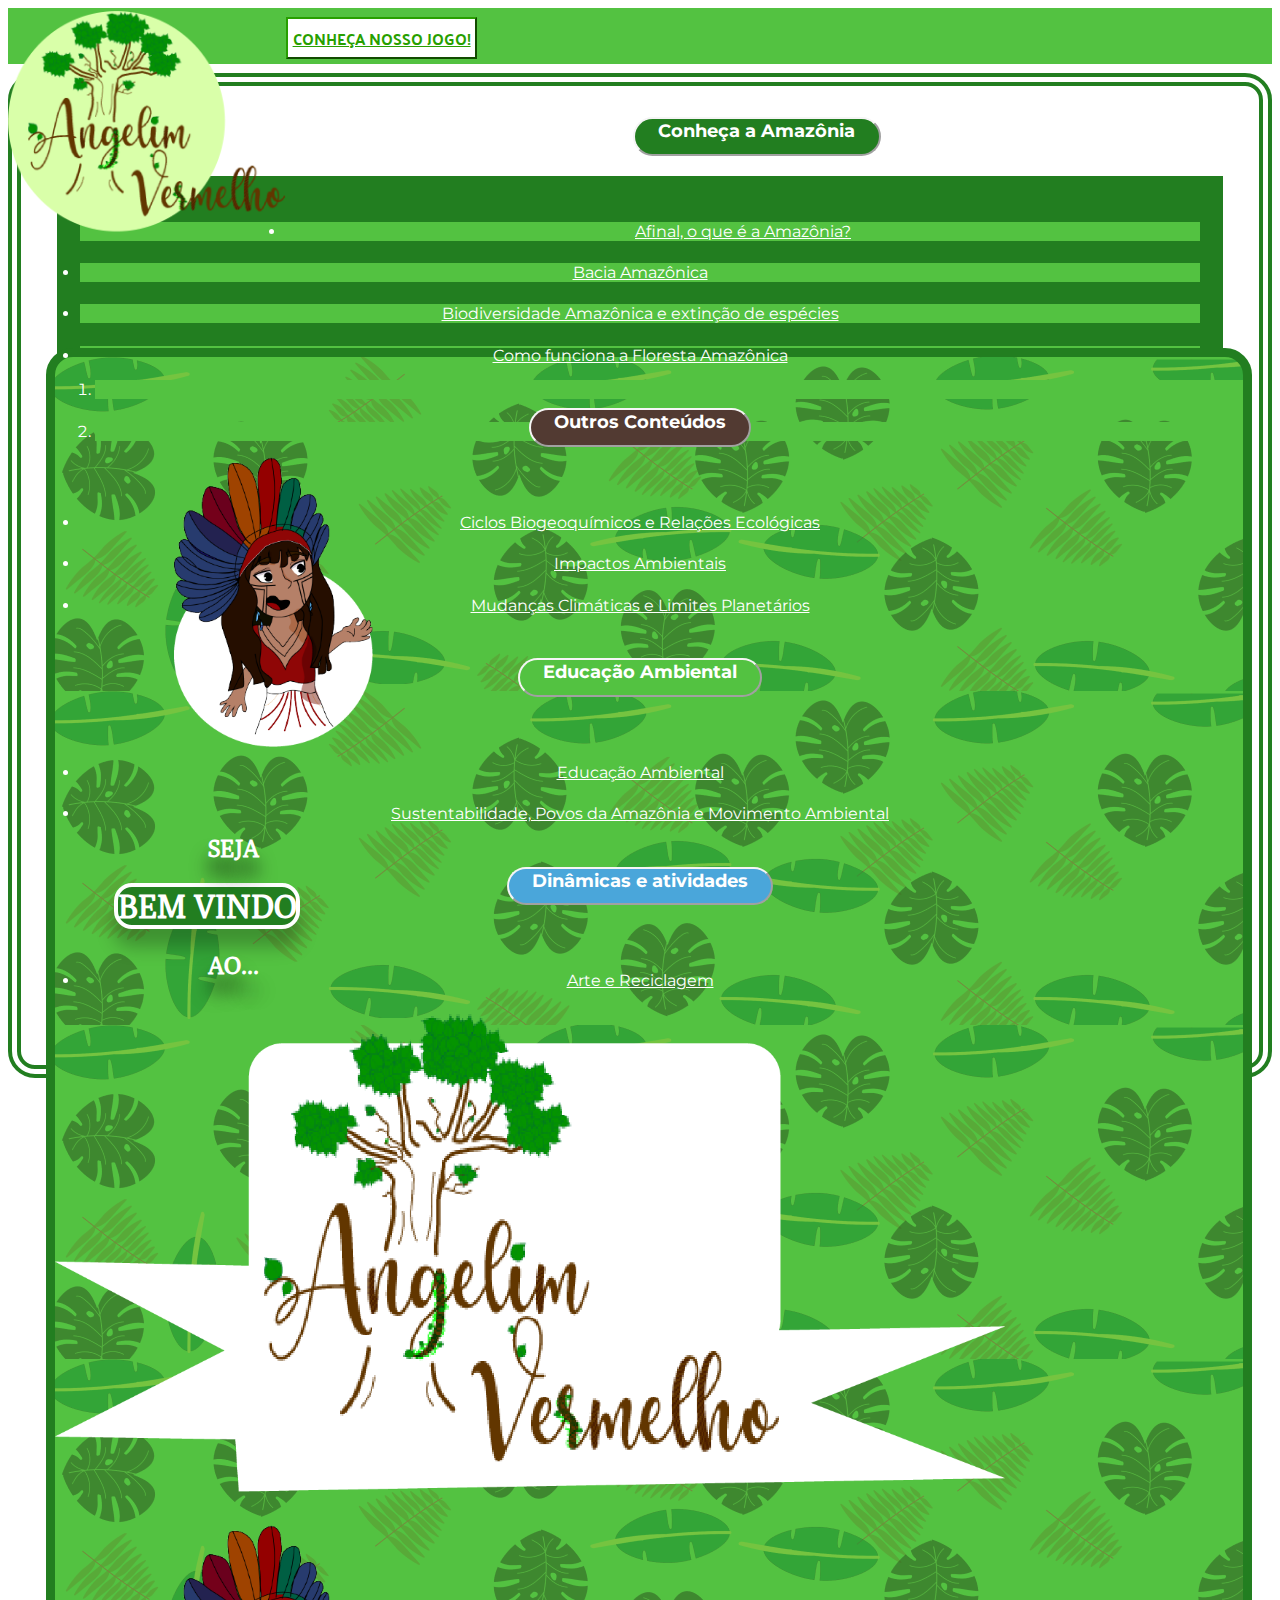
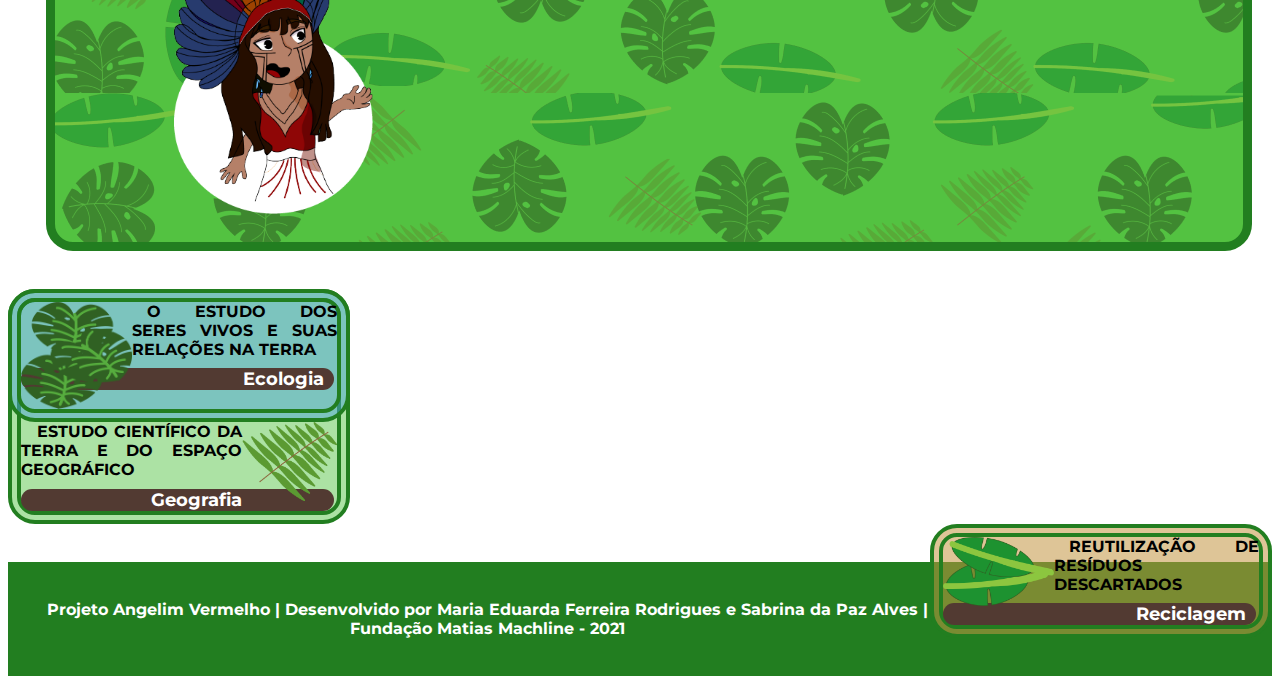
==== commit 07614d18: "Update index.html" ====
--- a/index.html
+++ b/index.html
@@ -69,7 +69,6 @@
                             <button class="btn-primary-dropdown-toggle" id="b4" float="right" type="button" data-toggle="dropdown">
                                 Dinâmicas e atividades</button>
                                 <ul class="dropdown-menu">
-                                    <li class="drop"><a href="dia da terra/conteudo.html">Dia do Planeta e Intensivão</a></li>
                                     <li class="drop"><a href="Arte e Reciclagem/conteudo.html">Arte e Reciclagem</a></li>
                               </ul>
                             </div>  
--- a/home/estiloindex.css
+++ b/home/estiloindex.css
@@ -126,9 +126,10 @@
 #dive{
     display: block;
         width:40%;
-        max-height:80vh;
+        max-height:70vh;
         min-height:10vh;
-        background-color: #fa5c00;
+       background-image: url(https://tse3.mm.bing.net/th?id=OIP.S6vG9Gl2tdwrd7L2GyBoYgHaFj&pid=Api&P=0&w=212&h=160);
+    background-repeat:repeat-x;
         margin:5%;
         margin-left: -5%;
         float:right;
@@ -534,7 +535,7 @@
         display: block;
         width:60%;
         height:15vh;
-        background-color: #fa5c00;
+        background-image: url(https://tse3.mm.bing.net/th?id=OIP.S6vG9Gl2tdwrd7L2GyBoYgHaFj&pid=Api&P=0&w=212&h=160);
         margin:5%;
     }
     .tit{
@@ -555,4 +556,4 @@
     width:25%;
     float:left;
     }
-}+}
